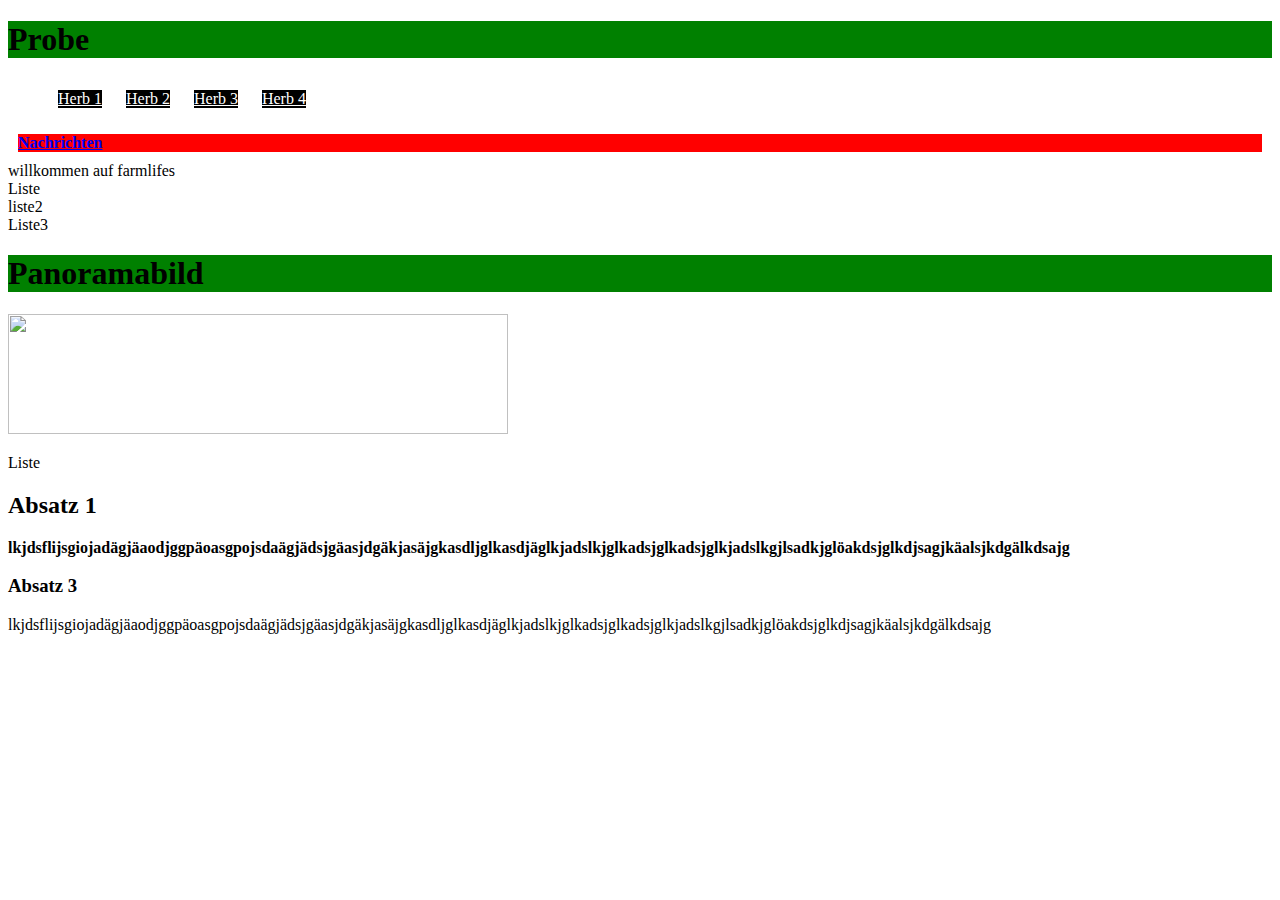
==== test.html @ a879264e "Add files via upload" ====
<!DOCTYPE html>
<html>
<body background="IMG_4375.PNG"></body>
<head>
	<title>farmlifes</title>
	<link rel="stylesheet" href="Startseite.css">
	<link rel="a"href="Neuigkeiten.html">	
	
</head>
<body> 
	<h1>Probe</h1>
	<header></header>
<nav>
	<ul>
		<li><a href="#">Herb 1</a></li>
		<li><a href="#">Herb 2</a></li>
		<li><a href="#">Herb 3</a></li>
		<li><a href="#">Herb 4</a></li>
	</ul>
</nav>

<h4>
		<a href="Nachrichten/Neuigkeiten.html">Nachrichten</a>

</h4>
<header>willkommen auf farmlifes</header>
		<nav>
			<li>Liste</li>
			<li>liste2</li>
			<li>Liste3</li>
		<h1>Panoramabild</h1>
			</nav>
			<img src="IMG_3770-2.jpg"height="120"; width="500";>
			<p>
<thead>Liste</thead>	
		</p>
		 
		<h2>Absatz 1</h2>
		<P><b>lkjdsflijsgiojadägjäaodjggpäoasgpojsdaägjädsjgäasjdgäkjasäjgkasdljglkasdjäglkjadslkjglkadsjglkadsjglkjadslkgjlsadkjglöakdsjglkdjsagjkäalsjkdgälkdsajg</b></P>

		<h3>Absatz 3</h3>
		<P>lkjdsflijsgiojadägjäaodjggpäoasgpojsdaägjädsjgäasjdgäkjasäjgkasdljglkasdjäglkjadslkjglkadsjglkadsjglkjadslkgjlsadkjglöakdsjglkdjsagjkäalsjkdgälkdsajg</P>
	<main></main>
<footer></footer>

</body>
</html>
---- Startseite.css ----
h1{background: green;}

nav ul li{
	background: black;
	color: white;
	display: inline-block;
	list-style-type: none;
	margin: 10px;
}

nav ul li a{
	color: white;
}

h4{
	background: red;
	color: green;
	margin: 10px
}
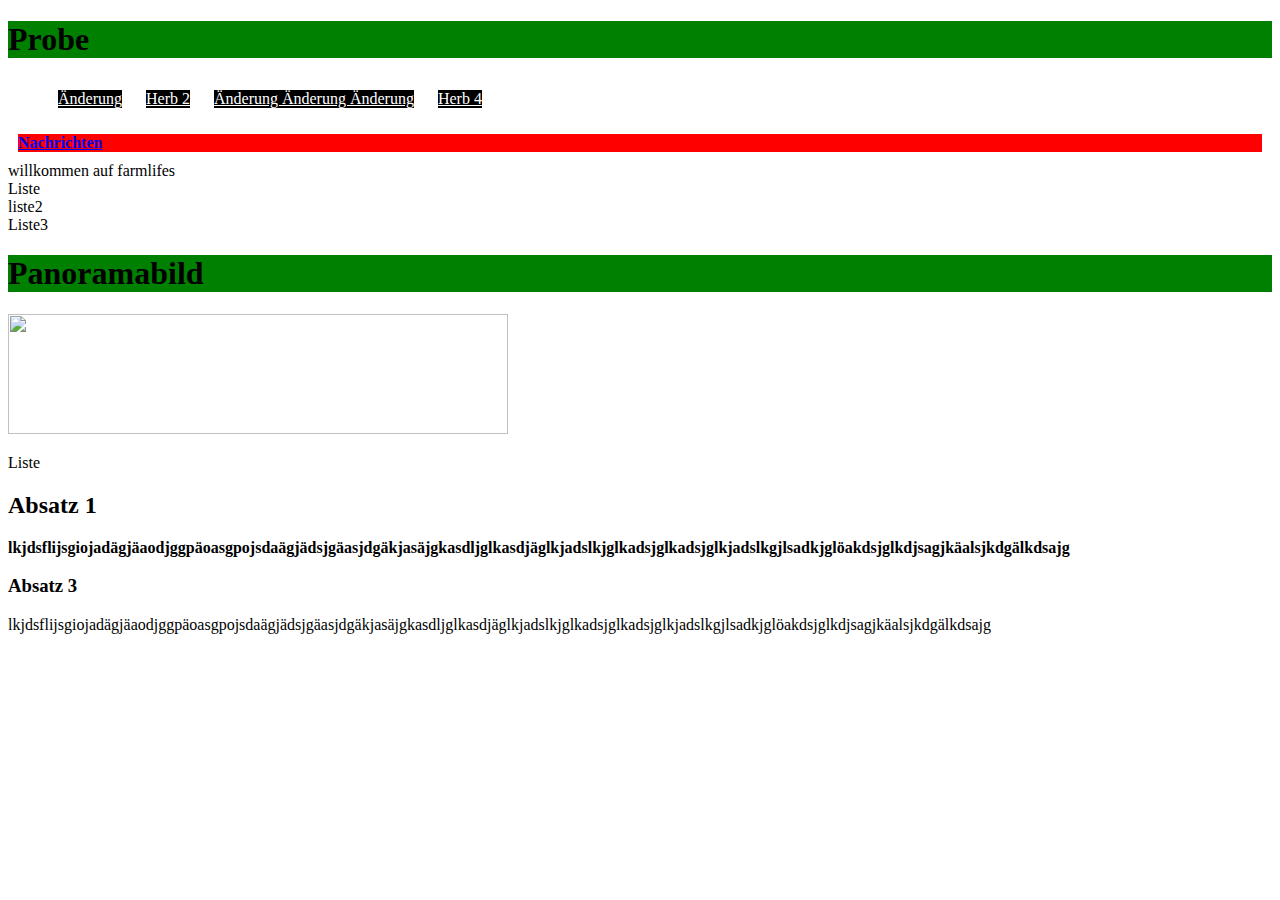
==== commit 7b4d01d6: "Neue Änderung" ====
--- a/test.html
+++ b/test.html
@@ -12,9 +12,9 @@
 	<header></header>
 <nav>
 	<ul>
-		<li><a href="#">Herb 1</a></li>
+		<li><a href="#">Änderung</a></li>
 		<li><a href="#">Herb 2</a></li>
-		<li><a href="#">Herb 3</a></li>
+		<li><a href="#">Änderung Änderung Änderung</a></li>
 		<li><a href="#">Herb 4</a></li>
 	</ul>
 </nav>
@@ -44,4 +44,4 @@
 <footer></footer>
 
 </body>
-</html>+</html>
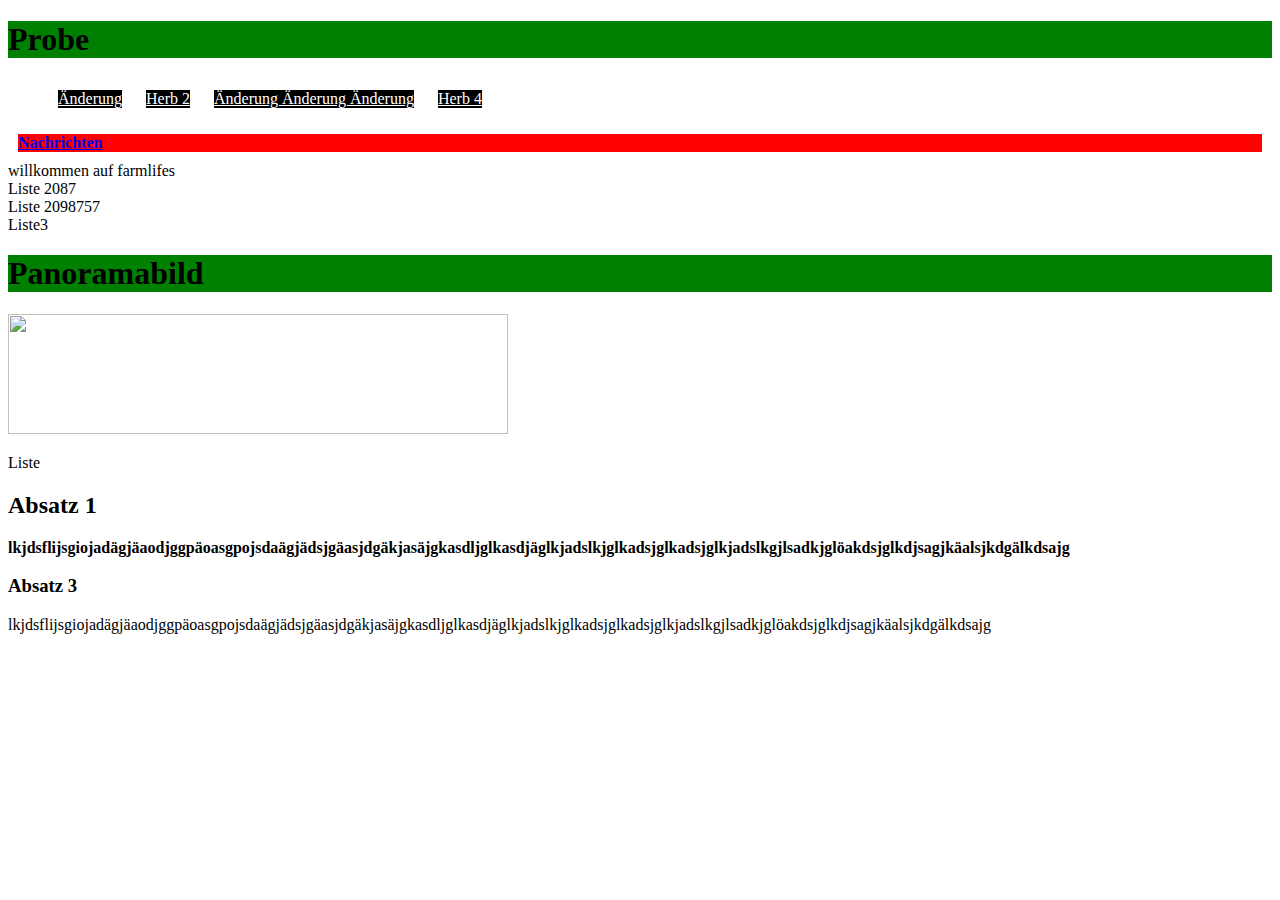
==== commit f42b42be: "Neuer Commit" ====
--- a/test.html
+++ b/test.html
@@ -25,8 +25,8 @@
 </h4>
 <header>willkommen auf farmlifes</header>
 		<nav>
-			<li>Liste</li>
-			<li>liste2</li>
+			<li>Liste 2087</li>
+			<li>Liste 2098757</li>
 			<li>Liste3</li>
 		<h1>Panoramabild</h1>
 			</nav>
@@ -42,6 +42,9 @@
 		<P>lkjdsflijsgiojadägjäaodjggpäoasgpojsdaägjädsjgäasjdgäkjasäjgkasdljglkasdjäglkjadslkjglkadsjglkadsjglkjadslkgjlsadkjglöakdsjglkdjsagjkäalsjkdgälkdsajg</P>
 	<main></main>
 <footer></footer>
-
+<script type="text/javascript">
+(function() { var s = document.createElement("script"); s.type = "text/javascript"; s.async = true; s.src = '//api.usersnap.com/load/811f8e3d-9922-44ef-bb93-1111f7e61670.js';
+var x = document.getElementsByTagName('script')[0]; x.parentNode.insertBefore(s, x); })();
+</script>
 </body>
 </html>
